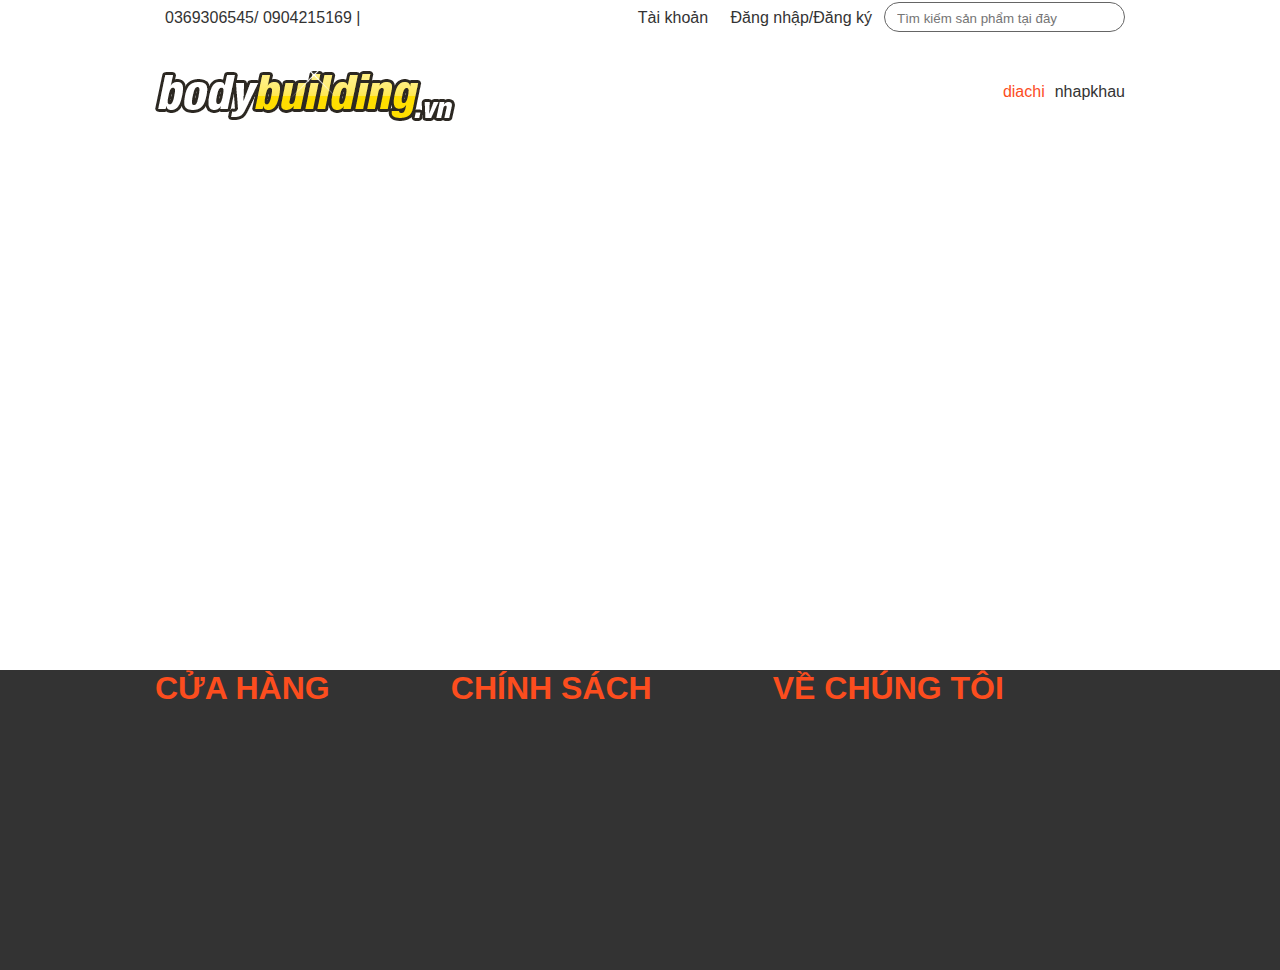
==== index.html @ 65ef2589 "first commit" ====
<!DOCTYPE html>
<html lang="en">
  <head>
    <meta charset="UTF-8" />
    <meta name="viewport" content="width=device-width, initial-scale=1.0" />
    <title>Trang chủ</title>
    <link rel="stylesheet" href="./style.css" />
    <link
      rel="stylesheet"
      href="https://cdnjs.cloudflare.com/ajax/libs/font-awesome/6.5.2/css/all.min.css"
      integrity="sha512-SnH5WK+bZxgPHs44uWIX+LLJAJ9/2PkPKZ5QiAj6Ta86w+fsb2TkcmfRyVX3pBnMFcV7oQPJkl9QevSCWr3W6A=="
      crossorigin="anonymous"
      referrerpolicy="no-referrer"
    />
  </head>
  <body>
    <header>
      <div class="khung-1">
        <div class="header-1">
          <div class="topbar-trai">
            <i class="fa-solid fa-phone"></i>  
            <a class="topbar-trai-sdt" href="#">0369306545/ 0904215169 |</a>
            <i class="fa-solid fa-envelope"></i>
          </div>
          <div class="topbar-phai">
            <div class="thong-tin">
              <a href="#">Tài khoản</a>
              <a href="#">Đăng nhập/Đăng ký</a>
            </div>
            <div class="form-header-input">
              <input type="text" placeholder="Tìm kiếm sản phẩm tại đây" />
              <i
                class="fa-solid fa-magnifying-glass"
                style="color: gray"
              ></i>
            </div>
          </div>
          
        </div>
      </div>
      <div class="khung-2">
        <div class="header-2">
          <div class="header2-trai">
            <img src="./logo.webp" alt="">
          </div>
          <div class="header2-phai">
            <div class="thongtin-cuahang">
              <div class="diachi-cuahang">
                  diachi
              </div>
              <div class="nhapkhau-cuahang">
                nhapkhau
              </div>
            </div>
            <div class="gio-hang">
              <a href=""><i class="fa-solid fa-cart-shopping"></i></a>
            </div>
          </div>
          
        </div>

        
      </div>
      
    </header>
    <main>
      <div class="khung"><div class="red"></div></div>
    </main>
    <footer class="footer">
      <div class="khung-footer">
        <div class="footer-cuahang">
          <h1>CỬA HÀNG</h1>
        </div>
        <div class="footer-chinhsach">
          <h1>CHÍNH SÁCH</h1>
        </div>
        <div class="footer-vechungtoi">
          <h1>VỀ CHÚNG TÔI</h1>
        </div>
        <div class="footer-like">

        </div>
      </div>
    </footer>
  </body>
</html>
---- style.css ----
:root{
    --mau-chudao: #fc4d1e;
    --mau-chusanpham: #656565;
}
* {
  margin: 0;
  padding: 0;
  box-sizing: border-box;
}
html{
  font-family: Arial, Helvetica, sans-serif;
}
.khung-1{
  background-color: #fff;
  height: 35px;
  line-height: 35px;
  color: #333;
}
.header-1{
  width: 1000px;
  padding: 0 15px;
  margin: 0 auto;
  display: flex;
  justify-content: space-between;
}

/* ------------------------------------------------------------------ */
.topbar-trai{
  display: flex;
  align-items: center;
}
.topbar-trai-sdt{
  color: #333;
  text-decoration: none;
  padding-left: 10px;
  padding-right: 16px;
}
.topbar-trai-sdt:hover{
  opacity: 0.6;
  text-decoration: underline;
}

/* ------------------------------------------------------------------ */
.topbar-phai{
  display: flex;
}

.thong-tin{
  
}
.thong-tin a {
  text-decoration: none;
  color: #333;
  margin-right: 12px;
  padding-left: 6px;
}
.thong-tin a:hover{
  opacity: 0.6;
  text-decoration: underline;
}

/* ------------------------------------------------------------------ */
.form-header-input{
  position: relative;
}
.form-header-input input{
    padding: 8px 50px 5px 12px;
    border-radius: 35px;
    border: solid 1px var(--mau-chusanpham);
}
.form-header-input i{
  position: absolute;
  top: 10px;
  left: 87%;
  color: var(--mau-chusanpham);
}
.form-header-input i:hover{
  cursor: pointer;
}

/* ------------------------------------------------------------------ */

.khung-2{
  background-color: #fff;
  height: 35px;
  line-height: 35px;
  color: #333;
}
.header-2{
  width: 1000px;
  padding: 0 15px;
  margin: 0 auto;
  display: flex;
  justify-content: space-between;
}
.header2-trai{

}
.header2-phai{
  display: flex;
  align-items: center;
  justify-content:space-around;
}
.thongtin-cuahang{
  display: flex;
  align-items: center;
}
.diachi-cuahang{
  color: var(--mau-chudao);
  margin-right: 10px;
}
.nhapkhau-cuahang{

}
.gio-hang{

}
/* ------------------------------------------------------------------ */








/* ------------------------------------------------------------------ */
.footer{
  margin-top: 600px;
  height: 300px;
  color: #333;
  background-color: #333;
}
.khung-footer{
  width: 1000px;
  padding: 0 15px;
  margin: 0 auto;
  display: flex;
  justify-content: space-between;
}
.khung-footer h1{
  color: var(--mau-chudao);
}
.footer-cuahang{

}
.footer-chinhsach{

}
.footer-vechungtoi{

}
.footer-like{

}
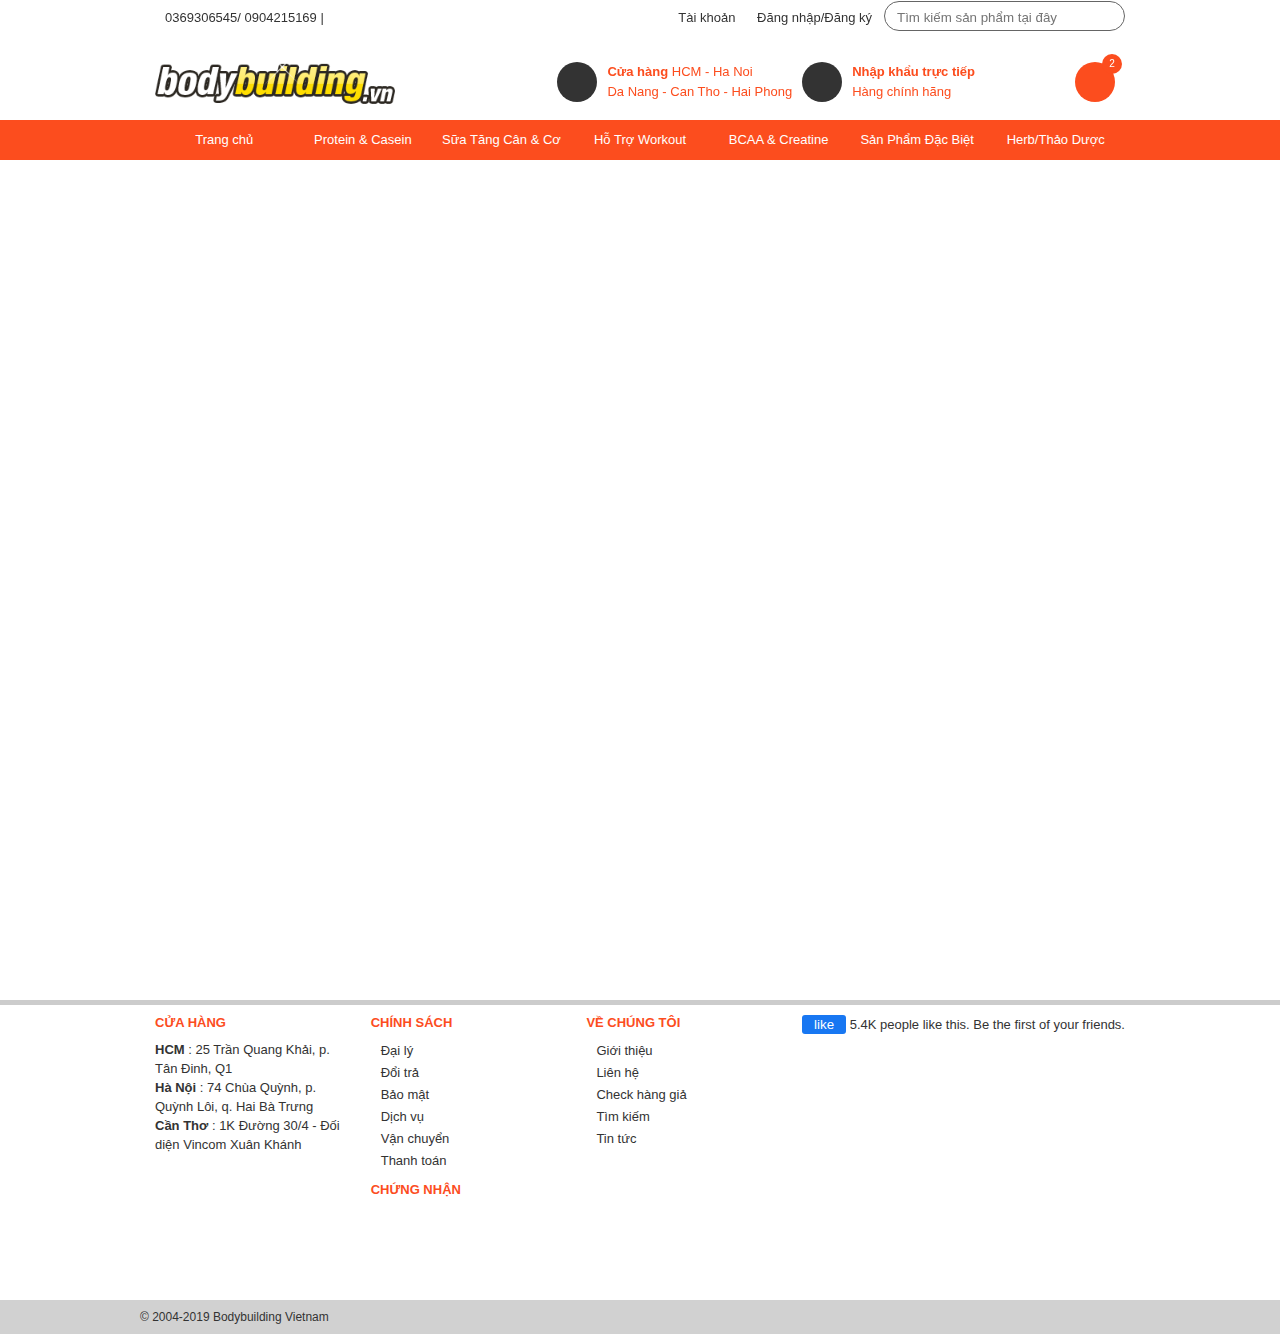
==== commit 547a179e: "done header footer" ====
--- a/index.html
+++ b/index.html
@@ -14,7 +14,7 @@
     />
   </head>
   <body>
-    <header>
+    <header class="header">
       <div class="khung-1">
         <div class="header-1">
           <div class="topbar-trai">
@@ -41,46 +41,169 @@
       <div class="khung-2">
         <div class="header-2">
           <div class="header2-trai">
-            <img src="./logo.webp" alt="">
+            <a href="">
+              <img src="./logo.webp" alt="">
+            </a>
           </div>
           <div class="header2-phai">
             <div class="thongtin-cuahang">
-              <div class="diachi-cuahang">
-                  diachi
-              </div>
-              <div class="nhapkhau-cuahang">
-                nhapkhau
-              </div>
-            </div>
-            <div class="gio-hang">
-              <a href=""><i class="fa-solid fa-cart-shopping"></i></a>
-            </div>
-          </div>
-          
-        </div>
-
-        
+              <a class="diachi-cuahang" href="">
+                <span class="thongtin-cuahang-icon">
+                  <i class="fa-solid fa-clock-rotate-left"></i>
+                </span>
+                <span class="thongtin-cuahang-text">
+                  <b>Cửa hàng</b>
+                  HCM - Ha Noi
+                  <br>
+                  Da Nang - Can Tho - Hai Phong
+                </span>
+              </a>
+              <a class="nhapkhau-cuahang" href="">
+                <span class="thongtin-cuahang-icon">
+                  <i class="fa-solid fa-truck-pickup"></i>
+                </span>
+                <span class="thongtin-cuahang-text">
+                  <b>Nhập khẩu trực tiếp</b>
+                  <br>
+                  Hàng chính hãng
+                </span>
+              </a>
+            </div>
+            <div class="giohang">
+                <i class="fa-solid fa-cart-shopping"></i>
+                <span class="giohang-soluong">
+                  <i>2</i>
+                </span>
+                <div class="giohang-nav">
+                  <div class="giohang-text">
+                    GIỎ HÀNG
+                  </div>
+                  <div class="baotrum-giohang-item">
+                    <div class="giohang-item">
+                      <div class="giohang-item-img">
+                        <a href="">
+                          <img src="https://product.hstatic.net/1000361220/product/r1_7_1.98lb_pitachio_ccf30f47efb64d24b56c72624cba2404_small.png" alt="">
+                        </a>
+                      </div>
+                      <div class="giohang-item-thongtin">
+                        <div class="giohang-ten">
+                          <a href="">
+                          R1 Source7 Protein 1.98lb
+                          </a>
+                        </div>
+                        <div class="giohang-gia">
+                          600,000₫
+                        </div>
+                      </div>
+                      <div class="giohang-item-soluong">
+                        x 1
+                      </div>
+                    </div>
+                    <div class="giohang-item">
+                      <div class="giohang-item-img">
+                        <a href="">
+                          <img src="https://product.hstatic.net/1000361220/product/r1_mass_gainer_11.4lb_free_shaker_ce944d48c2584e288a252d0a64420711_master.png" alt="">
+                        </a>
+                      </div>
+                      <div class="giohang-item-thongtin">
+                        <div class="giohang-ten">
+                          <a href="">
+                          Rule 1 Mass Gainer 16 servings
+                          </a>
+                        </div>
+                        <div class="giohang-gia">
+                          1,350,000đ
+                        </div>
+                      </div>
+                      <div class="giohang-item-soluong">
+                        x 1
+                      </div>
+                    </div>
+                  </div>
+                  <div class="giohang-footer">
+                    <h3>1,850,000₫</h3>
+                    <button>XEM GIỎ HÀNG</button>
+                  </div>
+                </div>
+            </div>
+          </div>        
+        </div>
+      </div>
+      <div class="khung-3">
+          <ul class="header-3">
+            <li><a href="">Trang chủ</a></li>
+            <li><a href="">Protein & Casein</a></li>
+            <li><a href="">Sữa Tăng Cân & Cơ</a></li>
+            <li><a href="">Hỗ Trợ Workout</a></li>
+            <li><a href="">BCAA & Creatine</a></li>
+            <li><a href="">Sản Phẩm Đặc Biệt</a></li>
+            <li><a href="">Herb/Thảo Dược</a></li>
+          </ul>
       </div>
       
     </header>
-    <main>
+
+    <main class="main">
       <div class="khung"><div class="red"></div></div>
     </main>
+
     <footer class="footer">
       <div class="khung-footer">
         <div class="footer-cuahang">
-          <h1>CỬA HÀNG</h1>
-        </div>
-        <div class="footer-chinhsach">
-          <h1>CHÍNH SÁCH</h1>
+          <h4>CỬA HÀNG</h4>
+          <p>
+            <b>HCM</b>
+            : 25 Trần Quang Khải, p. Tân Đinh, Q1 
+            <br>
+            <b>Hà Nội</b>
+            : 74 Chùa Quỳnh, p. Quỳnh Lôi, q. Hai Bà Trưng  
+            <br>
+            <b>Cần Thơ</b>
+            : 1K Đường 30/4 - Đối diện Vincom Xuân Khánh
+          </p>
+        </div>
+        <div class="footer-chinhsach-chungnhan">
+          <div class="footer-chinhsach">
+            <h4>CHÍNH SÁCH</h4>
+            <ul>
+              <li><a href="">Đại lý</a></li>
+              <li><a href="">Đổi trả</a></li>
+              <li><a href="">Bảo mật</a></li>
+              <li><a href="">Dịch vụ</a></li>
+              <li><a href="">Vận chuyển</a></li>
+              <li><a href="">Thanh toán</a></li>
+            </ul>
+          </div>
+          <div class="footer-chungnhan">
+            <h4>CHỨNG NHẬN</h4>
+            <a href="">
+              <img src="https://theme.hstatic.net/1000361220/1000475976/14/register_img.jpg?v=505" alt="">
+            </a>
+          </div>
+          
         </div>
         <div class="footer-vechungtoi">
-          <h1>VỀ CHÚNG TÔI</h1>
+          <h4>VỀ CHÚNG TÔI</h4>
+          <ul>
+            <li><a href="">Giới thiệu</a></li>
+            <li><a href="">Liên hệ</a></li>
+            <li><a href="">Check hàng giả</a></li>
+            <li><a href="">Tìm kiếm</a></li>
+            <li><a href="">Tin tức</a></li>
+          </ul>
         </div>
         <div class="footer-like">
-
+          <button class="footer-button">
+            <i class="fa-solid fa-thumbs-up"></i>
+            like
+          </button>
+          5.4K people like this. Be the first of your friends.
         </div>
       </div>
     </footer>
+    <div class="banquyen">
+      <p>© 2004-2019 Bodybuilding Vietnam</p>
+				
+    </div>
   </body>
 </html>
--- a/style.css
+++ b/style.css
@@ -10,6 +10,13 @@
 html{
   font-family: Arial, Helvetica, sans-serif;
 }
+.header{
+  font-size: 13px;
+  position: fixed;
+  top: 0;
+  left: 0;
+  right: 0;
+}
 .khung-1{
   background-color: #fff;
   height: 35px;
@@ -29,6 +36,9 @@
   display: flex;
   align-items: center;
 }
+.topbar-trai i{
+  font-size: 20px;
+}
 .topbar-trai-sdt{
   color: #333;
   text-decoration: none;
@@ -36,7 +46,7 @@
   padding-right: 16px;
 }
 .topbar-trai-sdt:hover{
-  opacity: 0.6;
+  color: #dbdbdb;
   text-decoration: underline;
 }
 
@@ -55,8 +65,8 @@
   padding-left: 6px;
 }
 .thong-tin a:hover{
-  opacity: 0.6;
   text-decoration: underline;
+  color: #dbdbdb;
 }
 
 /* ------------------------------------------------------------------ */
@@ -67,6 +77,9 @@
     padding: 8px 50px 5px 12px;
     border-radius: 35px;
     border: solid 1px var(--mau-chusanpham);
+}
+.form-header-input input:focus{
+  outline: none;
 }
 .form-header-input i{
   position: absolute;
@@ -85,6 +98,7 @@
   height: 35px;
   line-height: 35px;
   color: #333;
+  margin-bottom: 10px;
 }
 .header-2{
   width: 1000px;
@@ -93,9 +107,11 @@
   display: flex;
   justify-content: space-between;
 }
-.header2-trai{
-
-}
+.header2-trai img{
+  width: 240px;
+  height: 80px;
+}
+/* ------------------------------------------------------------------ */
 .header2-phai{
   display: flex;
   align-items: center;
@@ -104,20 +120,214 @@
 .thongtin-cuahang{
   display: flex;
   align-items: center;
+  margin-right: 90px;
+}
+.thongtin-cuahang a{
+  text-decoration: none;
+}
+.thongtin-cuahang-icon{
+  background-color: #333;
+  border-radius: 50%;
+  display: block;
+  width: 40px;
+  height: 40px;
+  position: relative;
+  margin-right: 10px;
+}
+.thongtin-cuahang i{
+  position: absolute;
+  top: 50%;
+  left: 50%;
+  transform: translate(-50%, -50%);
+  line-height: 40px;
+  font-size: 18px;
+  color: #fff;
 }
 .diachi-cuahang{
   color: var(--mau-chudao);
   margin-right: 10px;
+  display: flex;
+  align-items: center;
 }
 .nhapkhau-cuahang{
-
-}
-.gio-hang{
-
-}
-/* ------------------------------------------------------------------ */
-
-
+  color: var(--mau-chudao);
+  margin-right: 10px;
+  display: flex;
+  align-items: center;
+}
+.diachi-cuahang .thongtin-cuahang-text,
+.nhapkhau-cuahang .thongtin-cuahang-text{
+  line-height: 20px;
+}
+.diachi-cuahang:hover .thongtin-cuahang-icon,
+.nhapkhau-cuahang:hover .thongtin-cuahang-icon{
+  background-color: #ffd40e;
+}
+.diachi-cuahang:hover .thongtin-cuahang-text,
+.nhapkhau-cuahang:hover .thongtin-cuahang-text{
+  color: #333;
+}
+
+/* ------------------------------------------------------------------ */
+.giohang{
+  background-color: var(--mau-chudao);
+  border-radius: 50%;
+  display: block;
+  width: 40px;
+  height: 40px;
+  position: relative;
+  margin-right: 10px;
+  cursor: pointer;
+}
+.giohang:hover .giohang-nav{
+  display: block;
+}
+.giohang i{
+  position: absolute;
+  top: 50%;
+  left: 50%;
+  transform: translate(-50%, -50%);
+  line-height: 40px;
+  font-size: 18px;
+  color: #fff;
+}
+.giohang-soluong{
+  position: absolute;
+  top: -8px;
+  right: -7px;
+  width: 50%;
+  height: 50%;
+  background-color: var(--mau-chudao);
+  border-radius: 50%;
+  text-align: center;
+  display: block;
+}
+.giohang-soluong i {
+  font-size: 10px;
+  font-style: normal;
+}
+/* ------------------------------------------------------------------ */
+.giohang-nav{
+  z-index: 99;
+  display: none;
+  position: absolute;
+  top: 100%;
+  right: 0;
+  min-width: 320px;
+  min-height: 400px;
+  background-color: #fff;
+  box-shadow: 2px 2px 5px 0px #333;
+  border-radius: 4px;
+  cursor: default;
+
+}
+.giohang-text{
+  padding: 10px 12px;
+  font-size: 15px;
+  font-weight: 600;
+}
+/* ------------------------------------------------------------------ */
+.baotrum-giohang-item{
+  line-height: 0;
+  min-height: 280px;
+  border-top: 1px solid #ddd;
+  border-bottom: 1px solid #ddd;
+  padding: 6px 0;
+}
+.giohang-item{
+  display: flex;
+  justify-content: space-around;
+  padding: 10px;
+  border-bottom: 1px solid #ddd;
+  max-height: 64px;
+  
+}
+.giohang-item-img img{
+  width: 44px;
+  height: 44px;
+  border: solid 2px #ddd;
+}
+.giohang-item-thongtin{
+  line-height: 20px;
+  flex: 1;
+  margin-left: 10px;
+}
+.giohang-ten a{
+  text-decoration: none;
+  color: #333;
+}
+.giohang-ten:hover a{
+  color: var(--mau-chudao);
+}
+.giohang-gia{
+  text-decoration: none;
+  color: #999999;
+}
+.giohang-gia{
+
+}
+.giohang-item-soluong{
+  line-height: 35px;
+}
+
+/* ------------------------------------------------------------------ */
+.giohang-footer{
+  display: flex;
+  justify-content: space-between;
+  align-items: center;
+  padding: 16px 12px 6px 12px;
+  line-height: 0;
+}
+.giohang-footer h3{
+  font-weight: 400;
+  font-size: 20px;
+  color: var(--mau-chudao);
+}
+.giohang-footer button{
+  padding: 8px 12px;
+  background-color: var(--mau-chudao);
+  color: #fff;
+  font-weight: 600;
+  cursor: pointer;
+  border: none;
+  border-radius: 2px;
+}
+/* ------------------------------------------------------------------ */
+.khung-3{
+  background-color: var(--mau-chudao);
+  transform: translateY(100%);
+  height: 40px;
+  line-height: 40px;
+  color: #333;
+}
+.header-3{
+  width: 1000px;
+  padding: 0 15px;
+  margin: 0 auto;
+  display: flex;
+  justify-content: space-around;
+  background-color: var(--mau-chudao);
+  list-style: none;
+}
+.header-3 a{
+  text-decoration: none;
+  color: #fff;
+  font-weight: 500;
+  font-size: 13px;
+  display: block;
+}
+.header-3 li{
+  flex: 1;
+  cursor: pointer;
+  text-align: center;
+}
+.header-3 li:hover{
+  background-color: #ef491c;
+}
+/* ------------------------------------------------------------------ */
+.main{
+  height: 1000px;
+}
 
 
 
@@ -126,30 +336,110 @@
 
 /* ------------------------------------------------------------------ */
 .footer{
-  margin-top: 600px;
+  border-top: 5px solid #cccccc;
   height: 300px;
   color: #333;
-  background-color: #333;
+  background-color: #fff;
 }
 .khung-footer{
   width: 1000px;
   padding: 0 15px;
+  margin: 10px auto 0 auto;
+  display: flex;
+  justify-content: space-between;
+  color: #333;
+  font-size: 13px;
+}
+.khung-footer h4{
+  color: var(--mau-chudao);
+}
+
+/* ------------------------------------------------------------------ */
+.footer-cuahang{
+  max-width: 200px;
+  min-width: 200px;
+}
+.footer-cuahang p{
+  margin-top: 10px;
+  line-height: 19px;
+}
+
+/* ------------------------------------------------------------------ */
+.footer-chinhsach-chungnhan{
+  max-width: 200px;
+  min-width: 200px;
+}
+.footer-chinhsach ul{
+  list-style: none;
+  margin-top: 10px;
+  line-height: 22px;
+}
+.footer-chinhsach a{
+  text-decoration: none;
+  color: #333;
+  display: inline-block;
+  background: url(https://theme.hstatic.net/1000361220/1000475976/14/widget-link.png) left top no-repeat;
+  padding: 0 3px 0 10px;
+}
+.footer-chinhsach a:hover{
+  text-decoration: underline;
+}
+
+.footer-chungnhan{
+  margin-top: 10px;
+}
+.footer-chungnhan img{
+  width: 200px;
+}
+
+/* ------------------------------------------------------------------ */
+.footer-vechungtoi{
+  max-width: 200px;
+  min-width: 200px;
+}
+.footer-vechungtoi ul{
+  list-style: none;
+  margin-top: 10px;
+  line-height: 22px;
+}
+.footer-vechungtoi a{
+  text-decoration: none;
+  color: #333;
+  display: inline-block;
+  background: url(https://theme.hstatic.net/1000361220/1000475976/14/widget-link.png) left top no-repeat;
+  padding: 0 3px 0 10px;
+}
+.footer-vechungtoi a:hover{
+  text-decoration: underline;
+}
+
+/* ------------------------------------------------------------------ */
+.footer-like{
+
+}
+
+.footer-button{
+  padding: 2px 12px;
+  background-color: #1877f2;
+  border: none;
+  color: #fff;
+  cursor: pointer;
+  border-radius: 3px;
+}
+.footer-button i{
+  font-size: 10px;
+}
+
+/* ------------------------------------------------------------------ */
+.banquyen{
+  padding: 5px 0;
+  background-color: #d1d1d1;
+  color: #333;
+}
+.banquyen p{
+  width: 1000px;
+  padding: 5px 0;
   margin: 0 auto;
-  display: flex;
-  justify-content: space-between;
-}
-.khung-footer h1{
-  color: var(--mau-chudao);
-}
-.footer-cuahang{
-
-}
-.footer-chinhsach{
-
-}
-.footer-vechungtoi{
-
-}
-.footer-like{
-
-}+  font-weight: 300;
+  font-size: 12px;
+}
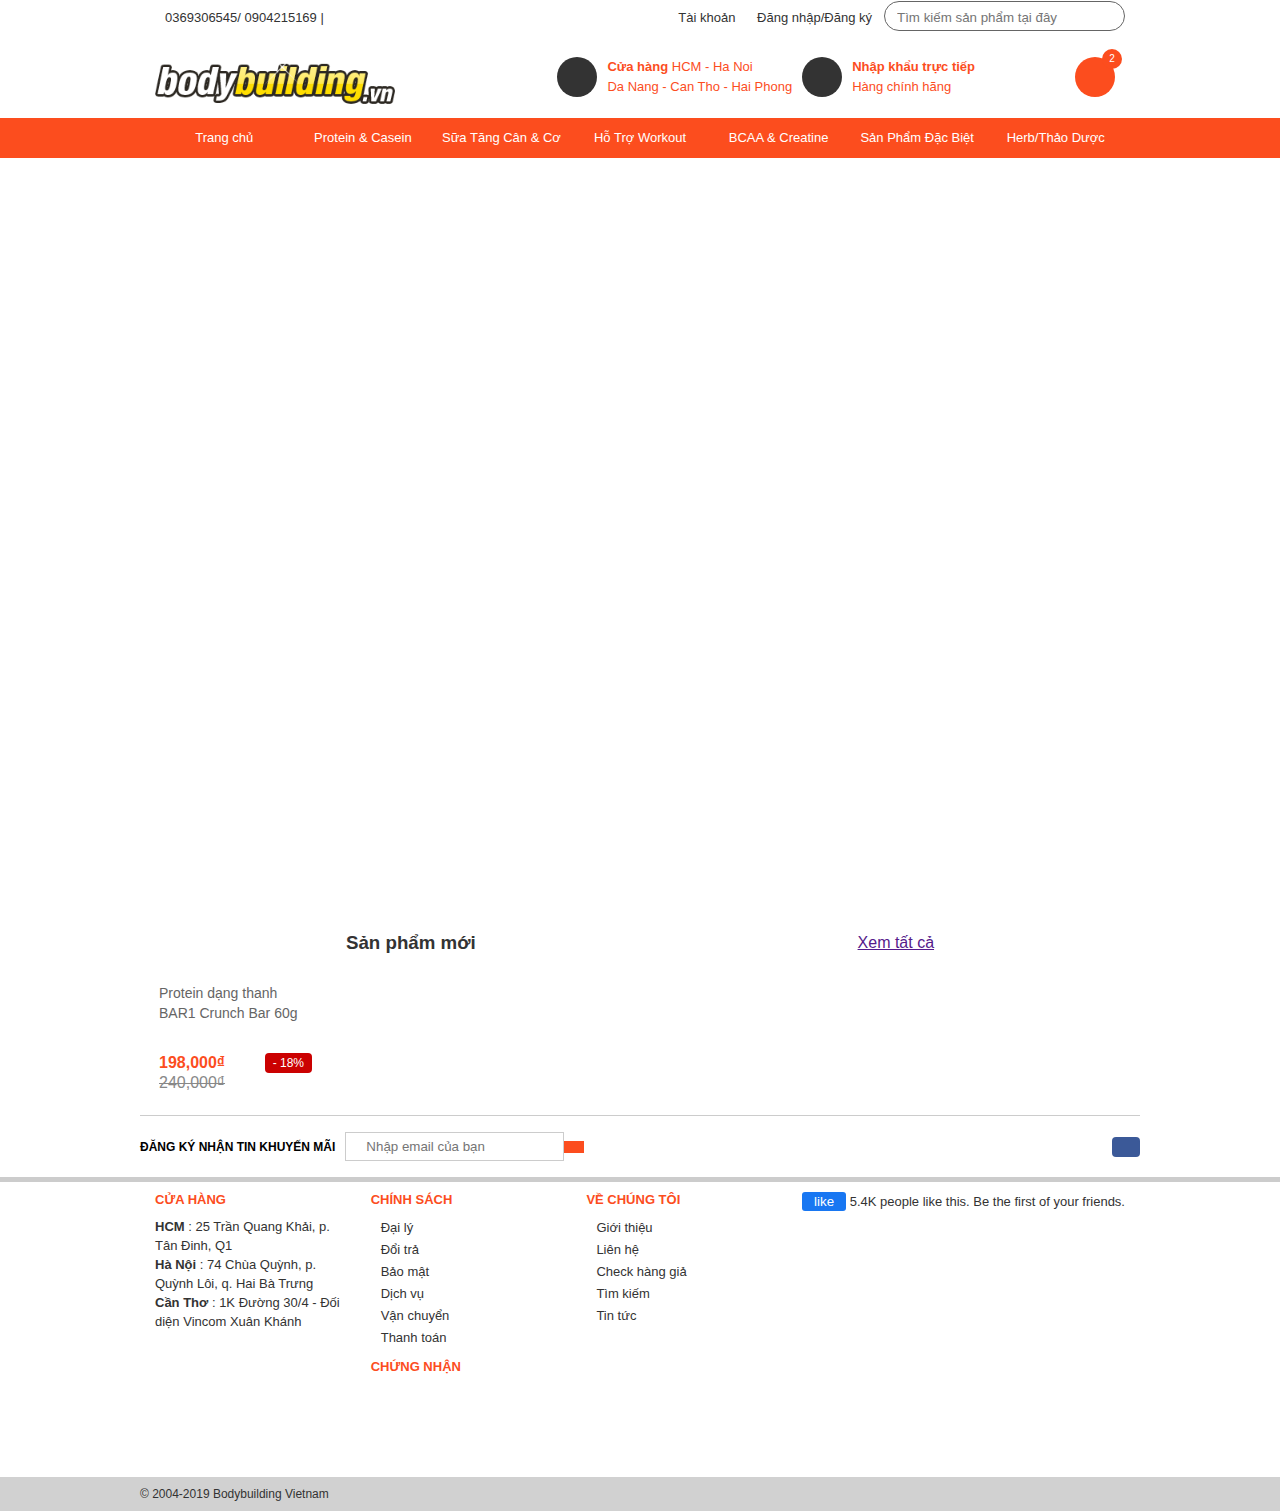
==== commit a8ac68d8: "show san pham" ====
--- a/index.html
+++ b/index.html
@@ -24,7 +24,7 @@
           </div>
           <div class="topbar-phai">
             <div class="thong-tin">
-              <a href="#">Tài khoản</a>
+              <a href="./taikhoan/taikhoan.html">Tài khoản</a>
               <a href="#">Đăng nhập/Đăng ký</a>
             </div>
             <div class="form-header-input">
@@ -42,7 +42,7 @@
         <div class="header-2">
           <div class="header2-trai">
             <a href="">
-              <img src="./logo.webp" alt="">
+              <img src="./img/logo.webp" alt="">
             </a>
           </div>
           <div class="header2-phai">
@@ -122,7 +122,7 @@
                   </div>
                   <div class="giohang-footer">
                     <h3>1,850,000₫</h3>
-                    <button>XEM GIỎ HÀNG</button>
+                    <a href="./giohang/giohang.html">XEM GIỎ HÀNG</a>
                   </div>
                 </div>
             </div>
@@ -132,21 +132,125 @@
       <div class="khung-3">
           <ul class="header-3">
             <li><a href="">Trang chủ</a></li>
-            <li><a href="">Protein & Casein</a></li>
-            <li><a href="">Sữa Tăng Cân & Cơ</a></li>
-            <li><a href="">Hỗ Trợ Workout</a></li>
-            <li><a href="">BCAA & Creatine</a></li>
-            <li><a href="">Sản Phẩm Đặc Biệt</a></li>
-            <li><a href="">Herb/Thảo Dược</a></li>
+            <li>
+              <a href="">Protein & Casein</a>
+              <ul class="luachon-protein">
+                <li><a href="">Whey Protein</a></li>
+                <li><a href="">Protein Isolate</a></li>
+                <li><a href="">Naturally Protein</a></li>
+                <li><a href="">Casein</a></li>
+              </ul>
+            </li>
+            <li>
+              <a href="">Sữa Tăng Cân & Cơ</a>
+              <ul class="luachon-sua">
+                <li><a href="">Tăng Cân Nhanh</a></li>
+                <li><a href="">Tăng Cân Nạc</a></li>
+              </ul>
+            </li>
+            <li>
+              <a href="">Hỗ Trợ Workout</a>
+              <ul class="luachon-workout">
+                <li><a href="">Pre-Workout</a></li>
+                <li><a href="">Amino Energy</a></li>
+                <li><a href="">Intra Workout</a></li>
+              </ul>
+            </li>
+            <li>
+              <a href="">BCAA & Creatine</a>
+              <ul class="luachon-bcaa">
+                <li><a href="">BCAA</a></li>
+                <li><a href="">Creatine</a></li>
+                <li><a href="">Glutamine</a></li>
+              </ul>
+            </li>
+            <li>
+              <a href="">Sản Phẩm Đặc Biệt</a>
+              <ul class="luachon-sanphamdacbiet">
+                <li><a href="">Giảm Cân/Đốt Mỡ</a></li>
+                <li><a href="">Vitamin/Collagen</a></li>
+                <li><a href="">Phụ Kiện</a></li>
+              </ul>
+            </li>
+            <li>
+              <a href="">Herb/Thảo Dược</a>
+              <ul class="luachon-herb">
+                <li><a href="">Xương & Khớp</a></li>
+                <li><a href="">Thải Độc & Gan</a></li>
+                <li><a href="">Sức Đề Kháng</a></li>
+                <li><a href="">Tóc Da & Móng</a></li>
+                <li><a href="">Hệ Tiêu Hóa</a></li>
+                <li><a href="">Vitamin/Khoáng</a></li>
+              </ul>
+            </li>
           </ul>
       </div>
       
     </header>
 
     <main class="main">
-      <div class="khung"><div class="red"></div></div>
+      <div class="content">
+        <div class="content-anh">
+          <a href="" class="content-anh-1">
+          </a>
+          <div class="content-anh-2">
+            <a href="" class="content-anh-2-trai">
+            </a>
+            <a href="" class="content-anh-2-phai">
+            </a>
+          </div>
+        </div>
+        <div class="content-sanpham">
+          <div class="content-sanpham-loai">
+            <h3>Sản phẩm mới</h3>
+            <a href="">Xem tất cả</a>
+          </div>
+          <div class="content-sanpham-chitiet">
+            <div class="content-sanpham-item">
+              <div class="baotrum-sanpham-img">
+                <a href="" class="content-sanpham-item-img">
+                  <img src="https://product.hstatic.net/1000361220/product/bar1_4_f68df292d6204405ac927cc30314500f_compact.png" alt="">
+                </a>
+                <a href="" class="sanpham-chitiet">Chi tiết</a>
+              </div>
+              <a href="" class="content-sanpham-item-ten">
+                Protein dạng thanh BAR1 Crunch Bar 60g
+              </a>
+              <div class="content-sanpham-gia-khuyenmai">
+                <div class="content-sanpham-item-gia">
+                  <div class="sanpham-item-gia-ban">
+                    198,000₫
+                  </div>
+                  <div class="sanpham-item-gia-goc">
+                    240,000₫
+                  </div>
+                </div>
+                <div class="content-sanpham-item-khuyenmai">
+                  <p>- 18%</p>
+                </div>
+              </div>
+            </div>
+          </div>
+
+        </div>
+      </div>
     </main>
-
+    <div class="lienlac">
+      <div class="lienlac-trai">
+        <h3>ĐĂNG KÝ NHẬN TIN KHUYẾN MÃI</h3>
+        <div class="baotrum-input">
+          <input type="text" placeholder="Nhập email của bạn">
+          <span>
+            <i class="fa-solid fa-play"></i>
+          </span>
+        </div>
+      </div>
+      <div class="lienlac-phai">
+        <span>
+        <i class="fa-brands fa-facebook-f"></i>
+        </span>
+      </div>
+    </div>
     <footer class="footer">
       <div class="khung-footer">
         <div class="footer-cuahang">
--- a/style.css
+++ b/style.css
@@ -11,13 +11,16 @@
   font-family: Arial, Helvetica, sans-serif;
 }
 .header{
+  z-index: 999999;
   font-size: 13px;
   position: fixed;
   top: 0;
   left: 0;
   right: 0;
+
 }
 .khung-1{
+  z-index: 9999;
   background-color: #fff;
   height: 35px;
   line-height: 35px;
@@ -94,13 +97,12 @@
 /* ------------------------------------------------------------------ */
 
 .khung-2{
+  z-index: 12;
   background-color: #fff;
-  height: 35px;
-  line-height: 35px;
-  color: #333;
-  margin-bottom: 10px;
+  color: #333;
 }
 .header-2{
+  z-index: 999;
   width: 1000px;
   padding: 0 15px;
   margin: 0 auto;
@@ -283,19 +285,18 @@
   font-size: 20px;
   color: var(--mau-chudao);
 }
-.giohang-footer button{
-  padding: 8px 12px;
+.giohang-footer a{
+  text-decoration: none;
+  display: block;
+  padding: 16px 14px;
   background-color: var(--mau-chudao);
   color: #fff;
   font-weight: 600;
-  cursor: pointer;
-  border: none;
   border-radius: 2px;
 }
 /* ------------------------------------------------------------------ */
 .khung-3{
   background-color: var(--mau-chudao);
-  transform: translateY(100%);
   height: 40px;
   line-height: 40px;
   color: #333;
@@ -320,19 +321,257 @@
   flex: 1;
   cursor: pointer;
   text-align: center;
+  position: relative;
 }
 .header-3 li:hover{
   background-color: #ef491c;
 }
+
+.header-3 li:hover ul{
+  display: block;
+}
+.header-3 ul {
+  z-index: 99;
+  list-style: none;
+  display: none;
+  background-color: #fff;
+  position: absolute;
+  border: 1px solid #eee;
+  min-width: 100%;
+}
+.header-3 ul li a {
+  color: #333;
+  text-align: start;
+  padding: 0 10px;
+}
+.header-3 ul li a:hover {
+  color: var(--mau-chudao);
+  background-color: #fff;
+}
+.luachon-protein{
+
+}
+.luachon-sua{
+
+}
+.luachon-workout{
+
+}
+.luachon-bcaa{
+
+}
+.luachon-sanphamdacbiet{
+
+}
+.luachon-herb{
+
+}
 /* ------------------------------------------------------------------ */
 .main{
-  height: 1000px;
-}
-
-
-
-
-
+  background-color: #fff;
+  margin-top: 158px;
+  line-height: 20px;
+  color: #333;
+}
+.content{
+  width: 1000px;
+  padding: 0 15px;
+  margin: 0 auto;
+}
+.content-anh{
+
+}
+.content-anh-1{
+  display: block;
+  background: url(https://theme.hstatic.net/1000361220/1000475976/14/slideshow_1.jpg?v=505) center center no-repeat;
+  width: 100%; 
+  height: 475px; 
+  background-size: cover; 
+}
+
+/* ------------------------------------------------------------------ */
+.content-anh-2{
+  margin-top: 24px;
+  display: flex;
+}
+.content-anh-2-trai{
+  display: block;
+  background: url(https://theme.hstatic.net/1000361220/1000475976/14/banner_top_4.jpg?v=505) center center no-repeat;
+  width: 40%; 
+  height: 276px; 
+  background-size: cover; 
+  margin-right: 8px;
+  transition: transform 0.3s ease;
+  transition: filter 0.3s ease;
+
+}
+.content-anh-2-trai:hover{
+  transform: scale(1.01);
+  filter: brightness(1.3);
+
+}
+.content-anh-2-phai{
+  display: block;
+  background: url(https://theme.hstatic.net/1000361220/1000475976/14/banner_top_5.jpg?v=505) center center no-repeat;
+  width: 80%; 
+  height: 276px; 
+  background-size: cover; 
+  transition: transform 0.3s ease;
+  transition: filter 0.3s ease;
+}
+.content-anh-2-phai:hover{
+  transform: scale(1.01);
+  filter: brightness(1.5);
+}
+/* ------------------------------------------------------------------ */
+
+.content-sanpham{
+
+}
+.content-sanpham-loai{
+  display: flex;
+  justify-content: space-around;
+}
+/* ------------------------------------------------------------------ */
+.content-sanpham-chitiet{
+  
+}
+.content-sanpham-item{
+  display: flex;
+  flex-direction: column;
+  max-width: 16.6%;
+  min-width: 16%;
+  transition: all 2s ease;
+}
+.content-sanpham-item:hover{
+  border: 1px solid #333;
+}
+.content-sanpham-item:hover .sanpham-chitiet{
+  bottom: 0;
+}
+.baotrum-sanpham-img{
+  position: relative;
+  overflow: hidden;
+}
+
+.content-sanpham-item-img{
+  width: 150px;
+}
+.sanpham-chitiet{
+  transition: all .5s ease;
+  position: absolute;
+  left: 0;
+  right: 0;
+  bottom: -33px;
+  background-color: var(--mau-chudao);
+  display: block;
+  text-decoration: none;
+  color: #fff;
+  text-align: center;
+  padding: 6px 0;
+  
+}
+.sanpham-chitiet:hover{
+  filter: brightness(1.1);
+  background-color: #ffd40e;
+}
+/* ------------------------------------------------------------------ */
+.content-sanpham-item-ten{
+  font-size: 14px;
+  color: #656565;
+  font-weight: 100;
+  text-decoration: none;
+  margin-top: 10px;
+  padding: 0 4px;
+}
+.content-sanpham-gia-khuyenmai{
+  display: flex;
+  justify-content: space-around;
+  margin-top: 30px;
+  padding: 0 4px 6px 4px;
+
+}
+.content-sanpham-item-gia{
+  flex: 1;
+}
+.sanpham-item-gia-ban{
+  color: var(--mau-chudao);
+  font-weight: bold;
+}
+.sanpham-item-gia-goc{
+  color: #888888;
+  text-decoration: line-through 1px solid #888888;
+}
+.content-sanpham-item-khuyenmai{
+
+  font-size: 12px;
+  text-align: center; 
+  color: #fff;
+  
+}
+.content-sanpham-item-khuyenmai p{
+  padding: 0 8px;
+  background-color: #cb0101;
+  color: #fff;
+  border-radius: 4px;
+}
+
+
+
+
+/* ------------------------------------------------------------------ */
+.lienlac{
+  display: flex;
+  align-items: center;
+  width: 1000px;
+  padding: 16px 0 0 0;
+  margin: 16px auto;
+  border-top: 1px solid #ccc;
+}
+/* ------------------------------------------------------------------ */
+.lienlac-trai{
+  flex: 1;
+  display: flex;
+  align-items: center;
+}
+.lienlac-trai h3{
+  margin-right: 10px;
+  font-size: 12px;
+}
+.baotrum-input{
+  display: flex;
+  align-items: center;
+}
+.baotrum-input input{
+  padding: 6px 20px;
+  border: 1px solid #ccc;
+}
+.baotrum-input input:focus{
+  outline: none;
+}
+.baotrum-input span{
+  padding: 6px 10px;
+  background-color: var(--mau-chudao);
+  color: #fff;
+  cursor: pointer;
+}
+/* ------------------------------------------------------------------ */
+.lienlac-phai{
+  flex: 1;
+  display: flex;
+  justify-content: end;
+  align-items: center;  
+}
+.lienlac-phai span{
+  padding: 10px 14px;
+  background-color: #3b5998;
+  color: #fff;
+  cursor: pointer; 
+  border-radius: 4px;
+}
+.lienlac-phai span:hover{
+  filter: brightness(1.2);
+}
 
 /* ------------------------------------------------------------------ */
 .footer{
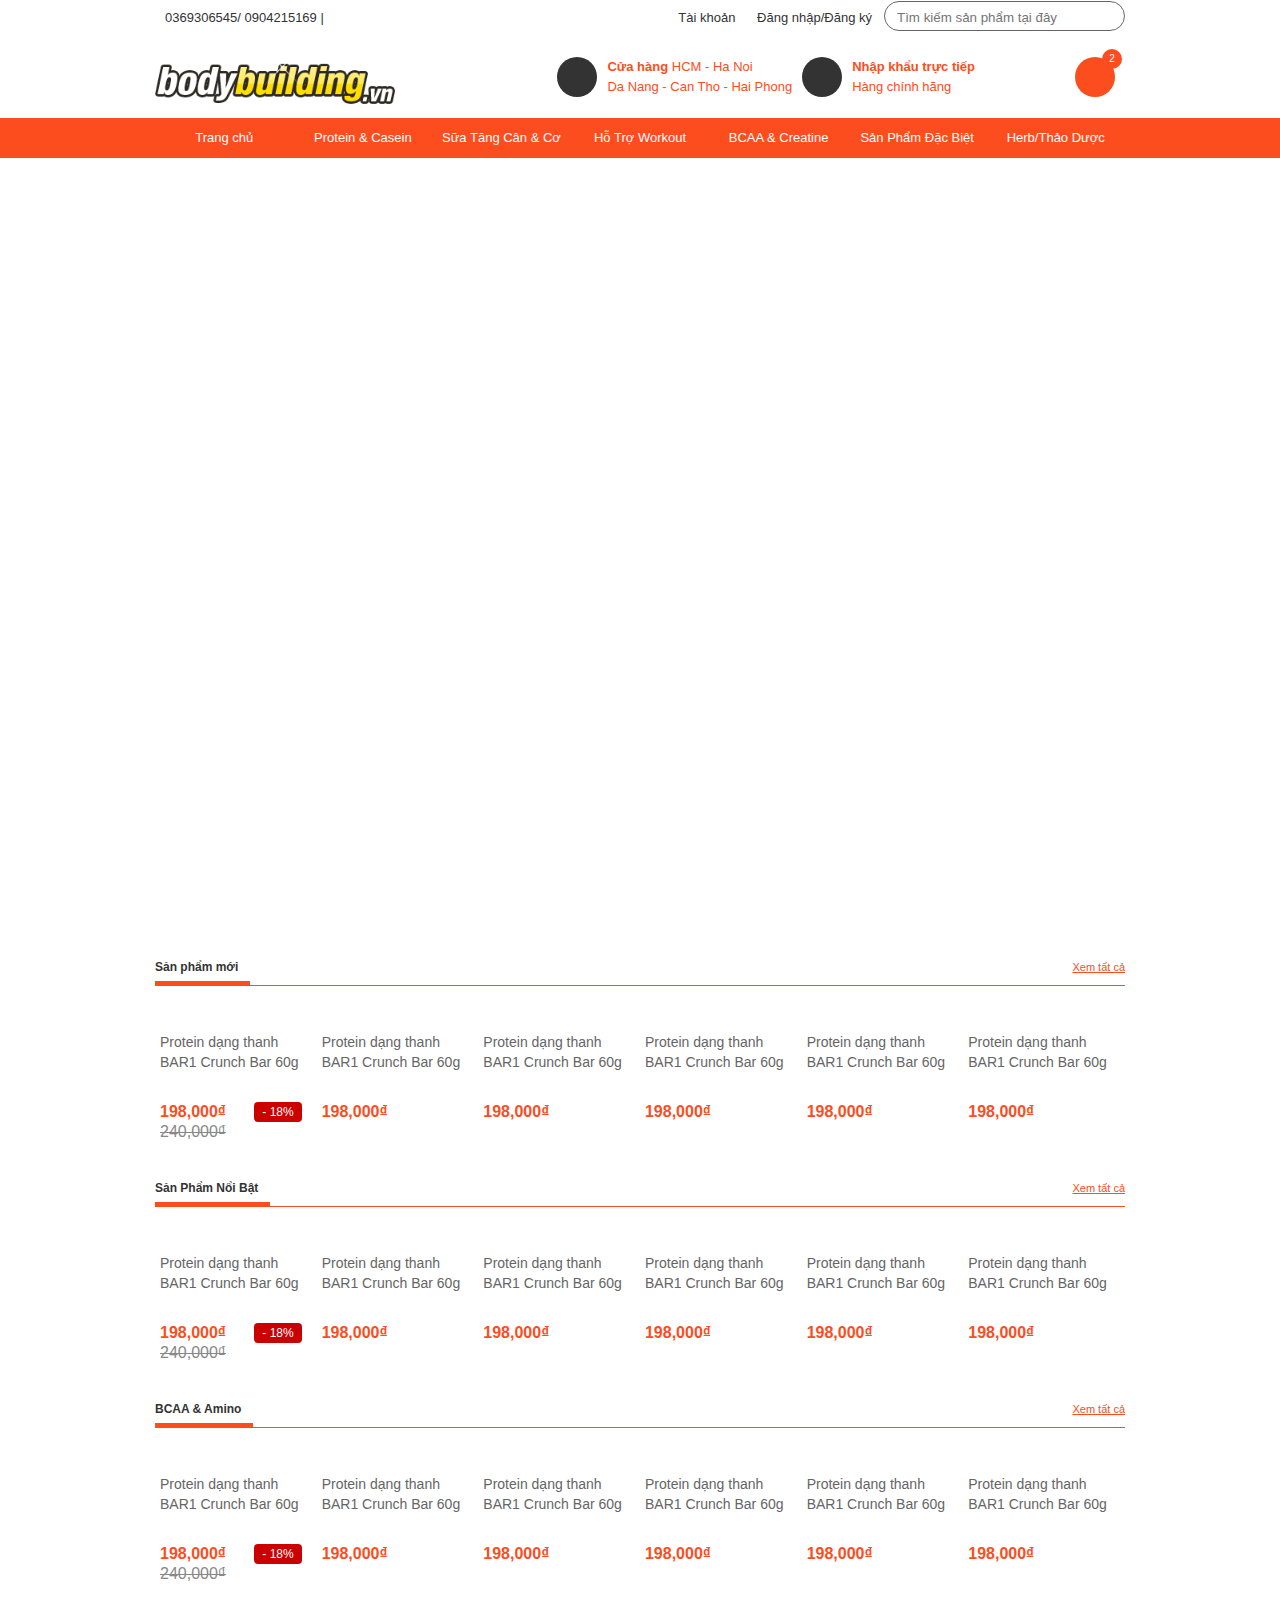
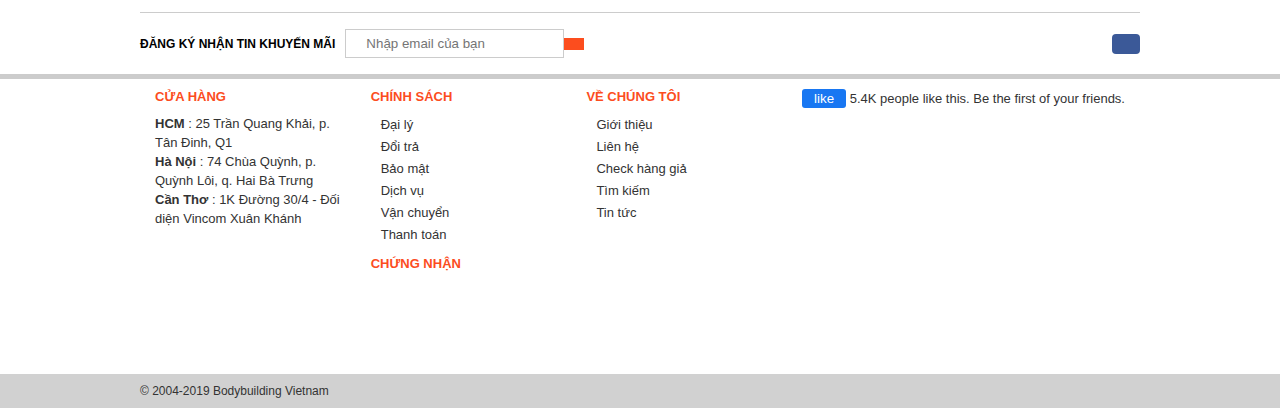
==== commit f63af1d4: "done trang chu" ====
--- a/index.html
+++ b/index.html
@@ -212,6 +212,9 @@
                   <img src="https://product.hstatic.net/1000361220/product/bar1_4_f68df292d6204405ac927cc30314500f_compact.png" alt="">
                 </a>
                 <a href="" class="sanpham-chitiet">Chi tiết</a>
+                <a href="" class="sanpham-search">
+                  <i class="fa-solid fa-magnifying-glass-plus"></i>
+                </a>
               </div>
               <a href="" class="content-sanpham-item-ten">
                 Protein dạng thanh BAR1 Crunch Bar 60g
@@ -230,8 +233,392 @@
                 </div>
               </div>
             </div>
-          </div>
-
+            <div class="content-sanpham-item">
+              <div class="baotrum-sanpham-img">
+                <a href="" class="content-sanpham-item-img">
+                  <img src="https://product.hstatic.net/1000361220/product/bar1_4_f68df292d6204405ac927cc30314500f_compact.png" alt="">
+                </a>
+                <a href="" class="sanpham-chitiet">Chi tiết</a>
+                <a href="" class="sanpham-search-2">
+                  <i class="fa-solid fa-magnifying-glass-plus"></i>
+                </a>
+              </div>
+              <a href="" class="content-sanpham-item-ten">
+                Protein dạng thanh BAR1 Crunch Bar 60g
+              </a>
+              <div class="content-sanpham-gia-khuyenmai">
+                <div class="content-sanpham-item-gia">
+                  <div class="sanpham-item-gia-ban">
+                    198,000₫
+                  </div>
+                </div>
+              </div>
+            </div>
+            <div class="content-sanpham-item">
+              <div class="baotrum-sanpham-img">
+                <a href="" class="content-sanpham-item-img">
+                  <img src="https://product.hstatic.net/1000361220/product/bar1_4_f68df292d6204405ac927cc30314500f_compact.png" alt="">
+                </a>
+                <a href="" class="sanpham-chitiet">Chi tiết</a>
+                <a href="" class="sanpham-search-2">
+                  <i class="fa-solid fa-magnifying-glass-plus"></i>
+                </a>
+              </div>
+              <a href="" class="content-sanpham-item-ten">
+                Protein dạng thanh BAR1 Crunch Bar 60g
+              </a>
+              <div class="content-sanpham-gia-khuyenmai">
+                <div class="content-sanpham-item-gia">
+                  <div class="sanpham-item-gia-ban">
+                    198,000₫
+                  </div>
+                </div>
+              </div>
+            </div>
+            <div class="content-sanpham-item">
+              <div class="baotrum-sanpham-img">
+                <a href="" class="content-sanpham-item-img">
+                  <img src="https://product.hstatic.net/1000361220/product/bar1_4_f68df292d6204405ac927cc30314500f_compact.png" alt="">
+                </a>
+                <a href="" class="sanpham-chitiet">Chi tiết</a>
+                <a href="" class="sanpham-search-2">
+                  <i class="fa-solid fa-magnifying-glass-plus"></i>
+                </a>
+              </div>
+              <a href="" class="content-sanpham-item-ten">
+                Protein dạng thanh BAR1 Crunch Bar 60g
+              </a>
+              <div class="content-sanpham-gia-khuyenmai">
+                <div class="content-sanpham-item-gia">
+                  <div class="sanpham-item-gia-ban">
+                    198,000₫
+                  </div>
+                </div>
+              </div>
+            </div>
+            <div class="content-sanpham-item">
+              <div class="baotrum-sanpham-img">
+                <a href="" class="content-sanpham-item-img">
+                  <img src="https://product.hstatic.net/1000361220/product/bar1_4_f68df292d6204405ac927cc30314500f_compact.png" alt="">
+                </a>
+                <a href="" class="sanpham-chitiet">Chi tiết</a>
+                <a href="" class="sanpham-search-2">
+                  <i class="fa-solid fa-magnifying-glass-plus"></i>
+                </a>
+              </div>
+              <a href="" class="content-sanpham-item-ten">
+                Protein dạng thanh BAR1 Crunch Bar 60g
+              </a>
+              <div class="content-sanpham-gia-khuyenmai">
+                <div class="content-sanpham-item-gia">
+                  <div class="sanpham-item-gia-ban">
+                    198,000₫
+                  </div>
+                </div>
+              </div>
+            </div>
+            <div class="content-sanpham-item">
+              <div class="baotrum-sanpham-img">
+                <a href="" class="content-sanpham-item-img">
+                  <img src="https://product.hstatic.net/1000361220/product/bar1_4_f68df292d6204405ac927cc30314500f_compact.png" alt="">
+                </a>
+                <a href="" class="sanpham-chitiet">Chi tiết</a>
+                <a href="" class="sanpham-search-2">
+                  <i class="fa-solid fa-magnifying-glass-plus"></i>
+                </a>
+              </div>
+              <a href="" class="content-sanpham-item-ten">
+                Protein dạng thanh BAR1 Crunch Bar 60g
+              </a>
+              <div class="content-sanpham-gia-khuyenmai">
+                <div class="content-sanpham-item-gia">
+                  <div class="sanpham-item-gia-ban">
+                    198,000₫
+                  </div>
+                </div>
+              </div>
+            </div>
+          </div>
+        </div>
+        <div class="content-sanpham">
+          <div class="content-sanpham-loai">
+            <h3>Sản Phẩm Nổi Bật</h3>
+            <a href="">Xem tất cả</a>
+          </div>
+          <div class="content-sanpham-chitiet">
+            <div class="content-sanpham-item">
+              <div class="baotrum-sanpham-img">
+                <a href="" class="content-sanpham-item-img">
+                  <img src="https://product.hstatic.net/1000361220/product/bar1_4_f68df292d6204405ac927cc30314500f_compact.png" alt="">
+                </a>
+                <a href="" class="sanpham-chitiet">Chi tiết</a>
+                <a href="" class="sanpham-search">
+                  <i class="fa-solid fa-magnifying-glass-plus"></i>
+                </a>
+              </div>
+              <a href="" class="content-sanpham-item-ten">
+                Protein dạng thanh BAR1 Crunch Bar 60g
+              </a>
+              <div class="content-sanpham-gia-khuyenmai">
+                <div class="content-sanpham-item-gia">
+                  <div class="sanpham-item-gia-ban">
+                    198,000₫
+                  </div>
+                  <div class="sanpham-item-gia-goc">
+                    240,000₫
+                  </div>
+                </div>
+                <div class="content-sanpham-item-khuyenmai">
+                  <p>- 18%</p>
+                </div>
+              </div>
+            </div>
+            <div class="content-sanpham-item">
+              <div class="baotrum-sanpham-img">
+                <a href="" class="content-sanpham-item-img">
+                  <img src="https://product.hstatic.net/1000361220/product/bar1_4_f68df292d6204405ac927cc30314500f_compact.png" alt="">
+                </a>
+                <a href="" class="sanpham-chitiet">Chi tiết</a>
+                <a href="" class="sanpham-search-2">
+                  <i class="fa-solid fa-magnifying-glass-plus"></i>
+                </a>
+              </div>
+              <a href="" class="content-sanpham-item-ten">
+                Protein dạng thanh BAR1 Crunch Bar 60g
+              </a>
+              <div class="content-sanpham-gia-khuyenmai">
+                <div class="content-sanpham-item-gia">
+                  <div class="sanpham-item-gia-ban">
+                    198,000₫
+                  </div>
+                </div>
+              </div>
+            </div>
+            <div class="content-sanpham-item">
+              <div class="baotrum-sanpham-img">
+                <a href="" class="content-sanpham-item-img">
+                  <img src="https://product.hstatic.net/1000361220/product/bar1_4_f68df292d6204405ac927cc30314500f_compact.png" alt="">
+                </a>
+                <a href="" class="sanpham-chitiet">Chi tiết</a>
+                <a href="" class="sanpham-search-2">
+                  <i class="fa-solid fa-magnifying-glass-plus"></i>
+                </a>
+              </div>
+              <a href="" class="content-sanpham-item-ten">
+                Protein dạng thanh BAR1 Crunch Bar 60g
+              </a>
+              <div class="content-sanpham-gia-khuyenmai">
+                <div class="content-sanpham-item-gia">
+                  <div class="sanpham-item-gia-ban">
+                    198,000₫
+                  </div>
+                </div>
+              </div>
+            </div>
+            <div class="content-sanpham-item">
+              <div class="baotrum-sanpham-img">
+                <a href="" class="content-sanpham-item-img">
+                  <img src="https://product.hstatic.net/1000361220/product/bar1_4_f68df292d6204405ac927cc30314500f_compact.png" alt="">
+                </a>
+                <a href="" class="sanpham-chitiet">Chi tiết</a>
+                <a href="" class="sanpham-search-2">
+                  <i class="fa-solid fa-magnifying-glass-plus"></i>
+                </a>
+              </div>
+              <a href="" class="content-sanpham-item-ten">
+                Protein dạng thanh BAR1 Crunch Bar 60g
+              </a>
+              <div class="content-sanpham-gia-khuyenmai">
+                <div class="content-sanpham-item-gia">
+                  <div class="sanpham-item-gia-ban">
+                    198,000₫
+                  </div>
+                </div>
+              </div>
+            </div>
+            <div class="content-sanpham-item">
+              <div class="baotrum-sanpham-img">
+                <a href="" class="content-sanpham-item-img">
+                  <img src="https://product.hstatic.net/1000361220/product/bar1_4_f68df292d6204405ac927cc30314500f_compact.png" alt="">
+                </a>
+                <a href="" class="sanpham-chitiet">Chi tiết</a>
+                <a href="" class="sanpham-search-2">
+                  <i class="fa-solid fa-magnifying-glass-plus"></i>
+                </a>
+              </div>
+              <a href="" class="content-sanpham-item-ten">
+                Protein dạng thanh BAR1 Crunch Bar 60g
+              </a>
+              <div class="content-sanpham-gia-khuyenmai">
+                <div class="content-sanpham-item-gia">
+                  <div class="sanpham-item-gia-ban">
+                    198,000₫
+                  </div>
+                </div>
+              </div>
+            </div>
+            <div class="content-sanpham-item">
+              <div class="baotrum-sanpham-img">
+                <a href="" class="content-sanpham-item-img">
+                  <img src="https://product.hstatic.net/1000361220/product/bar1_4_f68df292d6204405ac927cc30314500f_compact.png" alt="">
+                </a>
+                <a href="" class="sanpham-chitiet">Chi tiết</a>
+                <a href="" class="sanpham-search-2">
+                  <i class="fa-solid fa-magnifying-glass-plus"></i>
+                </a>
+              </div>
+              <a href="" class="content-sanpham-item-ten">
+                Protein dạng thanh BAR1 Crunch Bar 60g
+              </a>
+              <div class="content-sanpham-gia-khuyenmai">
+                <div class="content-sanpham-item-gia">
+                  <div class="sanpham-item-gia-ban">
+                    198,000₫
+                  </div>
+                </div>
+              </div>
+            </div>
+          </div>
+        </div>
+        <div class="content-sanpham">
+          <div class="content-sanpham-loai">
+            <h3>BCAA & Amino</h3>
+            <a href="">Xem tất cả</a>
+          </div>
+          <div class="content-sanpham-chitiet">
+            <div class="content-sanpham-item">
+              <div class="baotrum-sanpham-img">
+                <a href="" class="content-sanpham-item-img">
+                  <img src="https://product.hstatic.net/1000361220/product/bar1_4_f68df292d6204405ac927cc30314500f_compact.png" alt="">
+                </a>
+                <a href="" class="sanpham-chitiet">Chi tiết</a>
+                <a href="" class="sanpham-search">
+                  <i class="fa-solid fa-magnifying-glass-plus"></i>
+                </a>
+              </div>
+              <a href="" class="content-sanpham-item-ten">
+                Protein dạng thanh BAR1 Crunch Bar 60g
+              </a>
+              <div class="content-sanpham-gia-khuyenmai">
+                <div class="content-sanpham-item-gia">
+                  <div class="sanpham-item-gia-ban">
+                    198,000₫
+                  </div>
+                  <div class="sanpham-item-gia-goc">
+                    240,000₫
+                  </div>
+                </div>
+                <div class="content-sanpham-item-khuyenmai">
+                  <p>- 18%</p>
+                </div>
+              </div>
+            </div>
+            <div class="content-sanpham-item">
+              <div class="baotrum-sanpham-img">
+                <a href="" class="content-sanpham-item-img">
+                  <img src="https://product.hstatic.net/1000361220/product/bar1_4_f68df292d6204405ac927cc30314500f_compact.png" alt="">
+                </a>
+                <a href="" class="sanpham-chitiet">Chi tiết</a>
+                <a href="" class="sanpham-search-2">
+                  <i class="fa-solid fa-magnifying-glass-plus"></i>
+                </a>
+              </div>
+              <a href="" class="content-sanpham-item-ten">
+                Protein dạng thanh BAR1 Crunch Bar 60g
+              </a>
+              <div class="content-sanpham-gia-khuyenmai">
+                <div class="content-sanpham-item-gia">
+                  <div class="sanpham-item-gia-ban">
+                    198,000₫
+                  </div>
+                </div>
+              </div>
+            </div>
+            <div class="content-sanpham-item">
+              <div class="baotrum-sanpham-img">
+                <a href="" class="content-sanpham-item-img">
+                  <img src="https://product.hstatic.net/1000361220/product/bar1_4_f68df292d6204405ac927cc30314500f_compact.png" alt="">
+                </a>
+                <a href="" class="sanpham-chitiet">Chi tiết</a>
+                <a href="" class="sanpham-search-2">
+                  <i class="fa-solid fa-magnifying-glass-plus"></i>
+                </a>
+              </div>
+              <a href="" class="content-sanpham-item-ten">
+                Protein dạng thanh BAR1 Crunch Bar 60g
+              </a>
+              <div class="content-sanpham-gia-khuyenmai">
+                <div class="content-sanpham-item-gia">
+                  <div class="sanpham-item-gia-ban">
+                    198,000₫
+                  </div>
+                </div>
+              </div>
+            </div>
+            <div class="content-sanpham-item">
+              <div class="baotrum-sanpham-img">
+                <a href="" class="content-sanpham-item-img">
+                  <img src="https://product.hstatic.net/1000361220/product/bar1_4_f68df292d6204405ac927cc30314500f_compact.png" alt="">
+                </a>
+                <a href="" class="sanpham-chitiet">Chi tiết</a>
+                <a href="" class="sanpham-search-2">
+                  <i class="fa-solid fa-magnifying-glass-plus"></i>
+                </a>
+              </div>
+              <a href="" class="content-sanpham-item-ten">
+                Protein dạng thanh BAR1 Crunch Bar 60g
+              </a>
+              <div class="content-sanpham-gia-khuyenmai">
+                <div class="content-sanpham-item-gia">
+                  <div class="sanpham-item-gia-ban">
+                    198,000₫
+                  </div>
+                </div>
+              </div>
+            </div>
+            <div class="content-sanpham-item">
+              <div class="baotrum-sanpham-img">
+                <a href="" class="content-sanpham-item-img">
+                  <img src="https://product.hstatic.net/1000361220/product/bar1_4_f68df292d6204405ac927cc30314500f_compact.png" alt="">
+                </a>
+                <a href="" class="sanpham-chitiet">Chi tiết</a>
+                <a href="" class="sanpham-search-2">
+                  <i class="fa-solid fa-magnifying-glass-plus"></i>
+                </a>
+              </div>
+              <a href="" class="content-sanpham-item-ten">
+                Protein dạng thanh BAR1 Crunch Bar 60g
+              </a>
+              <div class="content-sanpham-gia-khuyenmai">
+                <div class="content-sanpham-item-gia">
+                  <div class="sanpham-item-gia-ban">
+                    198,000₫
+                  </div>
+                </div>
+              </div>
+            </div>
+            <div class="content-sanpham-item">
+              <div class="baotrum-sanpham-img">
+                <a href="" class="content-sanpham-item-img">
+                  <img src="https://product.hstatic.net/1000361220/product/bar1_4_f68df292d6204405ac927cc30314500f_compact.png" alt="">
+                </a>
+                <a href="" class="sanpham-chitiet">Chi tiết</a>
+                <a href="" class="sanpham-search-2">
+                  <i class="fa-solid fa-magnifying-glass-plus"></i>
+                </a>
+              </div>
+              <a href="" class="content-sanpham-item-ten">
+                Protein dạng thanh BAR1 Crunch Bar 60g
+              </a>
+              <div class="content-sanpham-gia-khuyenmai">
+                <div class="content-sanpham-item-gia">
+                  <div class="sanpham-item-gia-ban">
+                    198,000₫
+                  </div>
+                </div>
+              </div>
+            </div>
+          </div>
         </div>
       </div>
     </main>
--- a/style.css
+++ b/style.css
@@ -426,22 +426,45 @@
 /* ------------------------------------------------------------------ */
 
 .content-sanpham{
-
+  margin-top: 24px;
 }
 .content-sanpham-loai{
   display: flex;
-  justify-content: space-around;
+  justify-content: space-between;
+  border-bottom: 1px solid var(--mau-chudao);
+}
+.content-sanpham-loai h3{
+  font-size: 12px;
+  border-bottom: 4px solid var(--mau-chudao);
+  padding: 0 12px 4px 0;
+}
+.content-sanpham-loai a{
+  font-size: 11px;
+  color: var(--mau-chudao);
+}
+.content-sanpham-loai a:hover{
+  color: #333;
 }
 /* ------------------------------------------------------------------ */
 .content-sanpham-chitiet{
-  
+  margin-top: 10px;
+  display: flex;
+  flex-flow: row wrap;
+  width: 100%;
+  margin-left: -5px;
 }
 .content-sanpham-item{
+  flex: 0 0 calc(100% / 6);
+  max-width: calc((100% / 6) - 10px);
   display: flex;
   flex-direction: column;
-  max-width: 16.6%;
-  min-width: 16%;
-  transition: all 2s ease;
+  transition: all 1s ease;
+  border: 1px solid #fff;
+  margin-left: 5px;
+  margin-right: 5px;
+  margin-top: 5px;
+  margin-bottom: 5px;
+
 }
 .content-sanpham-item:hover{
   border: 1px solid #333;
@@ -449,6 +472,7 @@
 .content-sanpham-item:hover .sanpham-chitiet{
   bottom: 0;
 }
+
 .baotrum-sanpham-img{
   position: relative;
   overflow: hidden;
@@ -471,8 +495,43 @@
   padding: 6px 0;
   
 }
+.sanpham-search i{
+  display: none;
+  transition: all .5s ease;
+  position: absolute;
+  top: 50%;
+  left: 50%;
+  transform: translate(-50%, -80%);
+  color: var(--mau-chudao);
+  text-decoration: none;
+  font-size: 32px;
+}
+.content-sanpham-item:hover .sanpham-search i{
+  display: block;
+}
+.sanpham-search i:hover{
+  color: #333;
+}
+.sanpham-search-2 i{
+  display: none;
+  transition: all .5s ease;
+  position: absolute;
+  top: 50%;
+  left: 50%;
+  transform: translate(-50%, -80%);
+  color: var(--mau-chudao);
+  text-decoration: none;
+  font-size: 32px;
+}
+.content-sanpham-item:hover .sanpham-search-2 i{
+  display: block;
+}
+.sanpham-search-2 i:hover{
+  color: #222;
+  opacity: 0.5;
+}
 .sanpham-chitiet:hover{
-  filter: brightness(1.1);
+  filter: brightness(1);
   background-color: #ffd40e;
 }
 /* ------------------------------------------------------------------ */
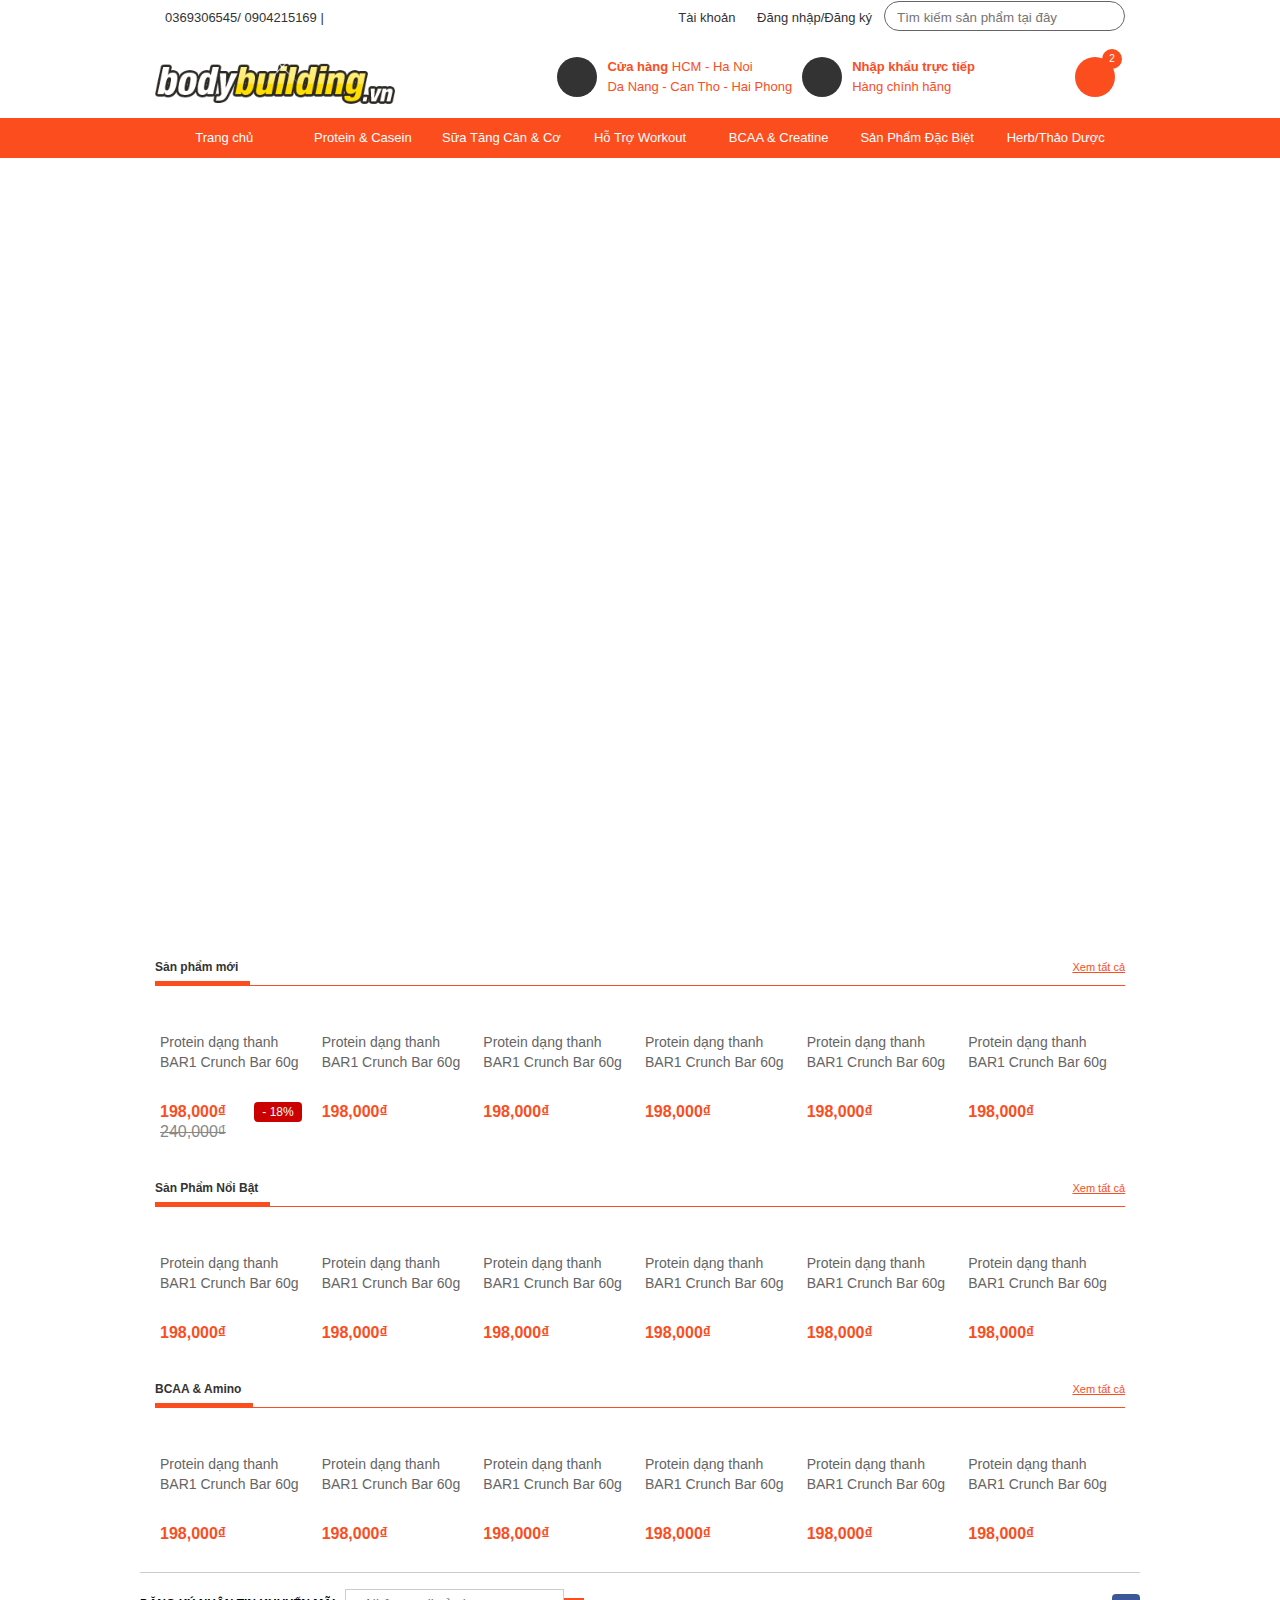
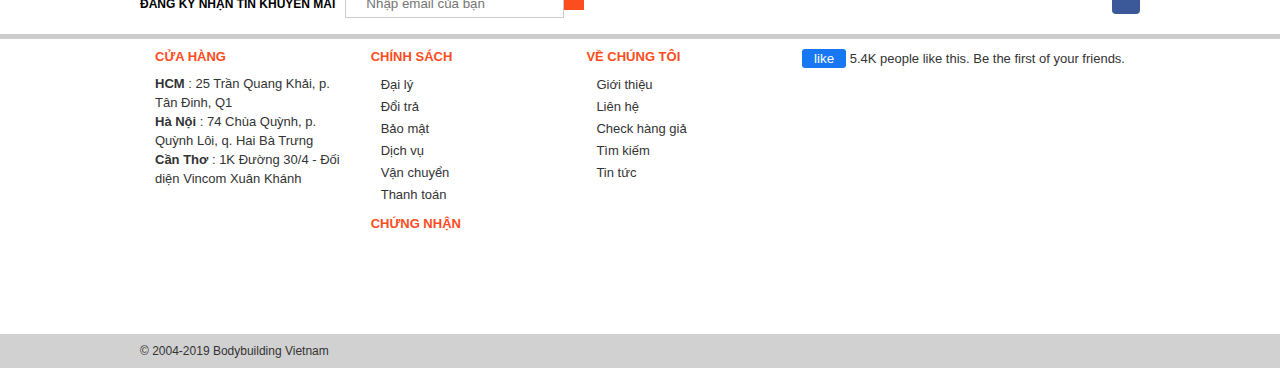
==== commit dc01a90b: "1 nua thanh toan" ====
--- a/index.html
+++ b/index.html
@@ -352,24 +352,18 @@
                   <img src="https://product.hstatic.net/1000361220/product/bar1_4_f68df292d6204405ac927cc30314500f_compact.png" alt="">
                 </a>
                 <a href="" class="sanpham-chitiet">Chi tiết</a>
-                <a href="" class="sanpham-search">
-                  <i class="fa-solid fa-magnifying-glass-plus"></i>
-                </a>
-              </div>
-              <a href="" class="content-sanpham-item-ten">
-                Protein dạng thanh BAR1 Crunch Bar 60g
-              </a>
-              <div class="content-sanpham-gia-khuyenmai">
-                <div class="content-sanpham-item-gia">
-                  <div class="sanpham-item-gia-ban">
-                    198,000₫
-                  </div>
-                  <div class="sanpham-item-gia-goc">
-                    240,000₫
-                  </div>
-                </div>
-                <div class="content-sanpham-item-khuyenmai">
-                  <p>- 18%</p>
+                <a href="" class="sanpham-search-2">
+                  <i class="fa-solid fa-magnifying-glass-plus"></i>
+                </a>
+              </div>
+              <a href="" class="content-sanpham-item-ten">
+                Protein dạng thanh BAR1 Crunch Bar 60g
+              </a>
+              <div class="content-sanpham-gia-khuyenmai">
+                <div class="content-sanpham-item-gia">
+                  <div class="sanpham-item-gia-ban">
+                    198,000₫
+                  </div>
                 </div>
               </div>
             </div>
@@ -492,24 +486,18 @@
                   <img src="https://product.hstatic.net/1000361220/product/bar1_4_f68df292d6204405ac927cc30314500f_compact.png" alt="">
                 </a>
                 <a href="" class="sanpham-chitiet">Chi tiết</a>
-                <a href="" class="sanpham-search">
-                  <i class="fa-solid fa-magnifying-glass-plus"></i>
-                </a>
-              </div>
-              <a href="" class="content-sanpham-item-ten">
-                Protein dạng thanh BAR1 Crunch Bar 60g
-              </a>
-              <div class="content-sanpham-gia-khuyenmai">
-                <div class="content-sanpham-item-gia">
-                  <div class="sanpham-item-gia-ban">
-                    198,000₫
-                  </div>
-                  <div class="sanpham-item-gia-goc">
-                    240,000₫
-                  </div>
-                </div>
-                <div class="content-sanpham-item-khuyenmai">
-                  <p>- 18%</p>
+                <a href="" class="sanpham-search-2">
+                  <i class="fa-solid fa-magnifying-glass-plus"></i>
+                </a>
+              </div>
+              <a href="" class="content-sanpham-item-ten">
+                Protein dạng thanh BAR1 Crunch Bar 60g
+              </a>
+              <div class="content-sanpham-gia-khuyenmai">
+                <div class="content-sanpham-item-gia">
+                  <div class="sanpham-item-gia-ban">
+                    198,000₫
+                  </div>
                 </div>
               </div>
             </div>
--- a/style.css
+++ b/style.css
@@ -464,7 +464,6 @@
   margin-right: 5px;
   margin-top: 5px;
   margin-bottom: 5px;
-
 }
 .content-sanpham-item:hover{
   border: 1px solid #333;
